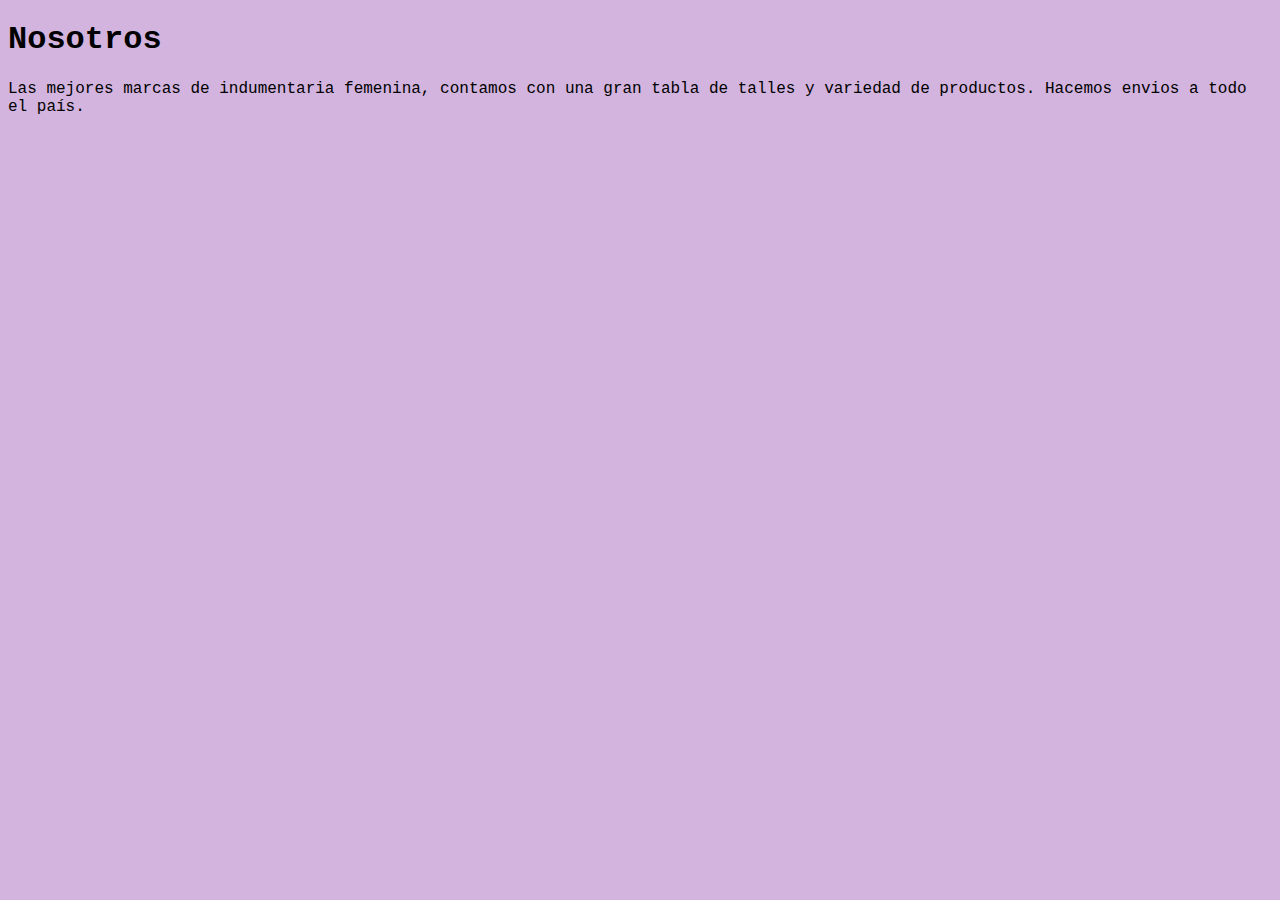
==== HTML/pages/nosotros.html @ 4c98154f "segunda entrega" ====
<!DOCTYPE html>
<html lang="en">
<head>
    <meta charset="UTF-8">
    <meta name="viewport" content="width=device-width, initial-scale=1.0">
    <title>Nosotros</title>
    <link rel="stylesheet" href="../css/styles.css">
</head>
<body>
    <h1>Nosotros</h1>
    <!-- <header>
        <nav>
            <div>
                <ul>
                    <li>
                        <a href="../index.html">Inicio</a>
                    </li>
                    <li>
                        <a href="productos.html">Productos</a>
                    </li>
                    <li>
                        <a href="contacto.html">Contacto</a>
                    </li>
                    <li>
                        <a href="nosotros.html">Nosotros</a>
                    </li>
                    <li>
                        <a href="politica.html"">Politica de devolución</a> 
                    </li>
                </ul>
            </div>
        </nav>
    </header> -->

    <main>
        <section>
            <p>Las mejores marcas de indumentaria femenina, contamos con una gran tabla de talles y variedad de productos. Hacemos envios a todo el país.</p>
        </section>
    </main>

    
</body>
</html>
---- HTML/css/styles.css ----
body {
  background-color: #D2B4DE;
  font-family: Rockwell, Courier Bold, Courier, Georgia, Times, Times New Roman, seriff;
  
}

header {
    background: rgba(0,0,0,0.7);
    width: 100%;
    z-index: 100;
    display: block;
    position: fixed;
    
}


nav {
    float: right;
  }


nav ul {
    list-style: none;
    overflow: hidden; 
  }


nav ul li {
    float: left;
    font-family: Rockwell, Courier Bold, Courier, Georgia, Times, Times New Roman, seriff;;
    font-size: 20px;
  }

nav ul li a {
    display: block; 
    padding: 10px;
    color: #fff;
    text-decoration: none;
  }

.img--icono {
  float: left;
  height: 50px;
  width: 50px;
  text-align: left;
}


.carrusel-principal {
  display: flex;
  width: 100%;
  height: 100vh;
  overflow-x: scroll;
  scroll-snap-type: x mandatory;
  position: relative;
}

.carrusel-principal img {
  height: auto;
  width: 100%;
  object-fit: cover;
  scroll-snap-align: center;

}

.galeria-principal {
  width: 100%;
  max-width: 1100px;
  margin: auto;
  margin-top: 60px;
  margin-bottom: 60px;
  display: grid;
  grid-template-columns: repeat(3, 1fr);
  grid-template-rows: 250px;
  grid-gap: 20px;
}

.galeria-principal .galeria-item img {
  width: 100%;
  height: 100%;
  object-fit: cover;
}
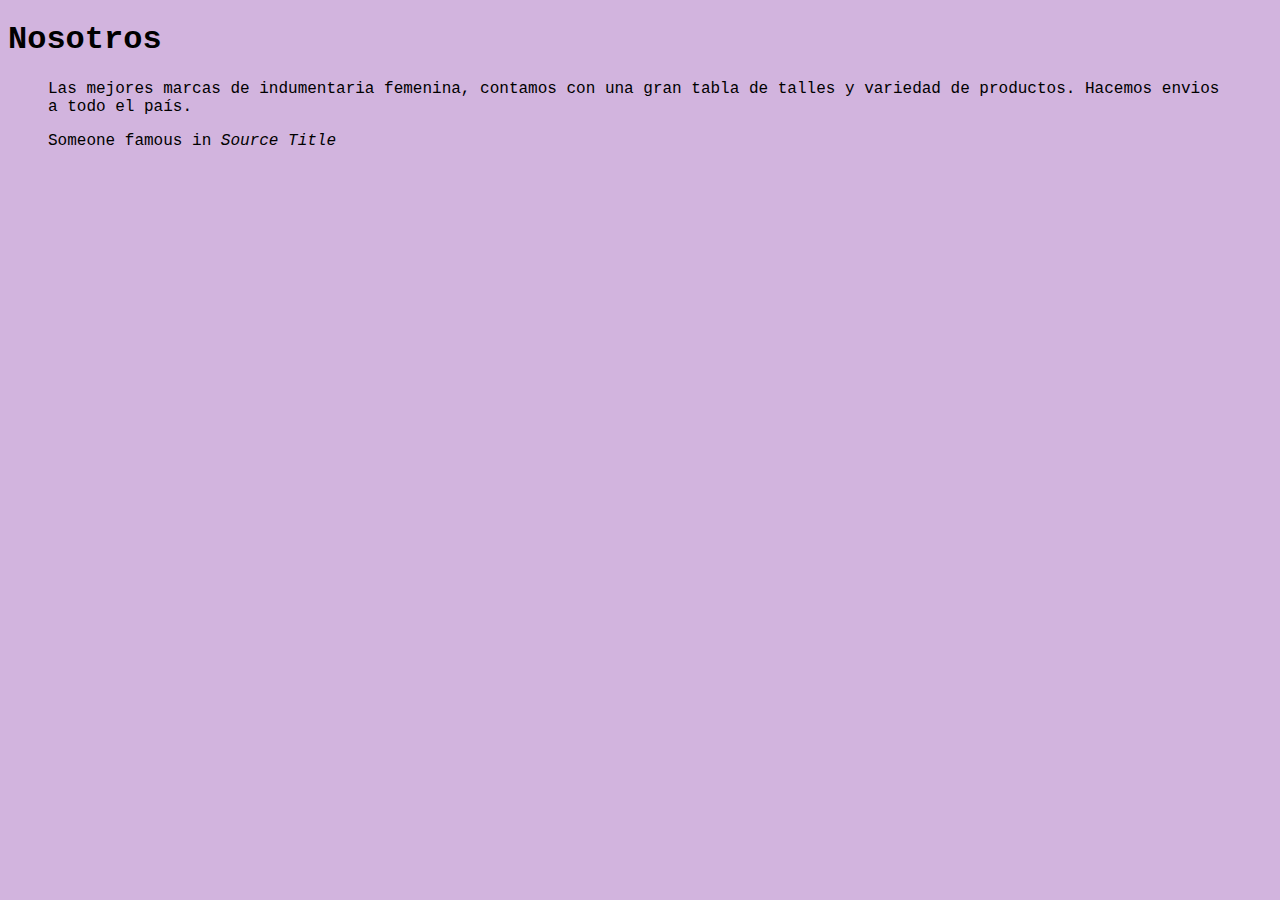
==== commit 5e800c86: "nosotras" ====
--- a/HTML/pages/nosotros.html
+++ b/HTML/pages/nosotros.html
@@ -1,11 +1,13 @@
 <!DOCTYPE html>
 <html lang="en">
+
 <head>
     <meta charset="UTF-8">
     <meta name="viewport" content="width=device-width, initial-scale=1.0">
     <title>Nosotros</title>
     <link rel="stylesheet" href="../css/styles.css">
 </head>
+
 <body>
     <h1>Nosotros</h1>
     <!-- <header>
@@ -34,10 +36,19 @@
 
     <main>
         <section>
-            <p>Las mejores marcas de indumentaria femenina, contamos con una gran tabla de talles y variedad de productos. Hacemos envios a todo el país.</p>
+            <blockquote class="nosotros">
+                <p class="mb-0">
+                    
+                    Las mejores marcas de indumentaria femenina, contamos con una gran tabla de talles y variedad de
+                        productos. Hacemos envios a todo el país.</p>
+                        <footer class="blockquote-footer">Someone famous in <cite title="Source Title">Source
+                                Title</cite></footer>
+            </blockquote>
+
         </section>
     </main>
 
-    
+
 </body>
+
 </html>--- a/HTML/css/styles.css
+++ b/HTML/css/styles.css
@@ -80,3 +80,6 @@
   height: 100%;
   object-fit: cover;
 }
+<script src="https://code.jquery.com/jquery-3.3.1.slim.min.js" integrity="sha384-q8i/X+965DzO0rT7abK41JStQIAqVgRVzpbzo5smXKp4YfRvH+8abtTE1Pi6jizo" crossorigin="anonymous"></script>
+<script src="https://cdn.jsdelivr.net/npm/popper.js@1.14.7/dist/umd/popper.min.js" integrity="sha384-UO2eT0CpHqdSJQ6hJty5KVphtPhzWj9WO1clHTMGa3JDZwrnQq4sF86dIHNDz0W1" crossorigin="anonymous"></script>
+<script src="https://cdn.jsdelivr.net/npm/bootstrap@4.3.1/dist/js/bootstrap.min.js" integrity="sha384-JjSmVgyd0p3pXB1rRibZUAYoIIy6OrQ6VrjIEaFf/nJGzIxFDsf4x0xIM+B07jRM" crossorigin="anonymous"></script>
